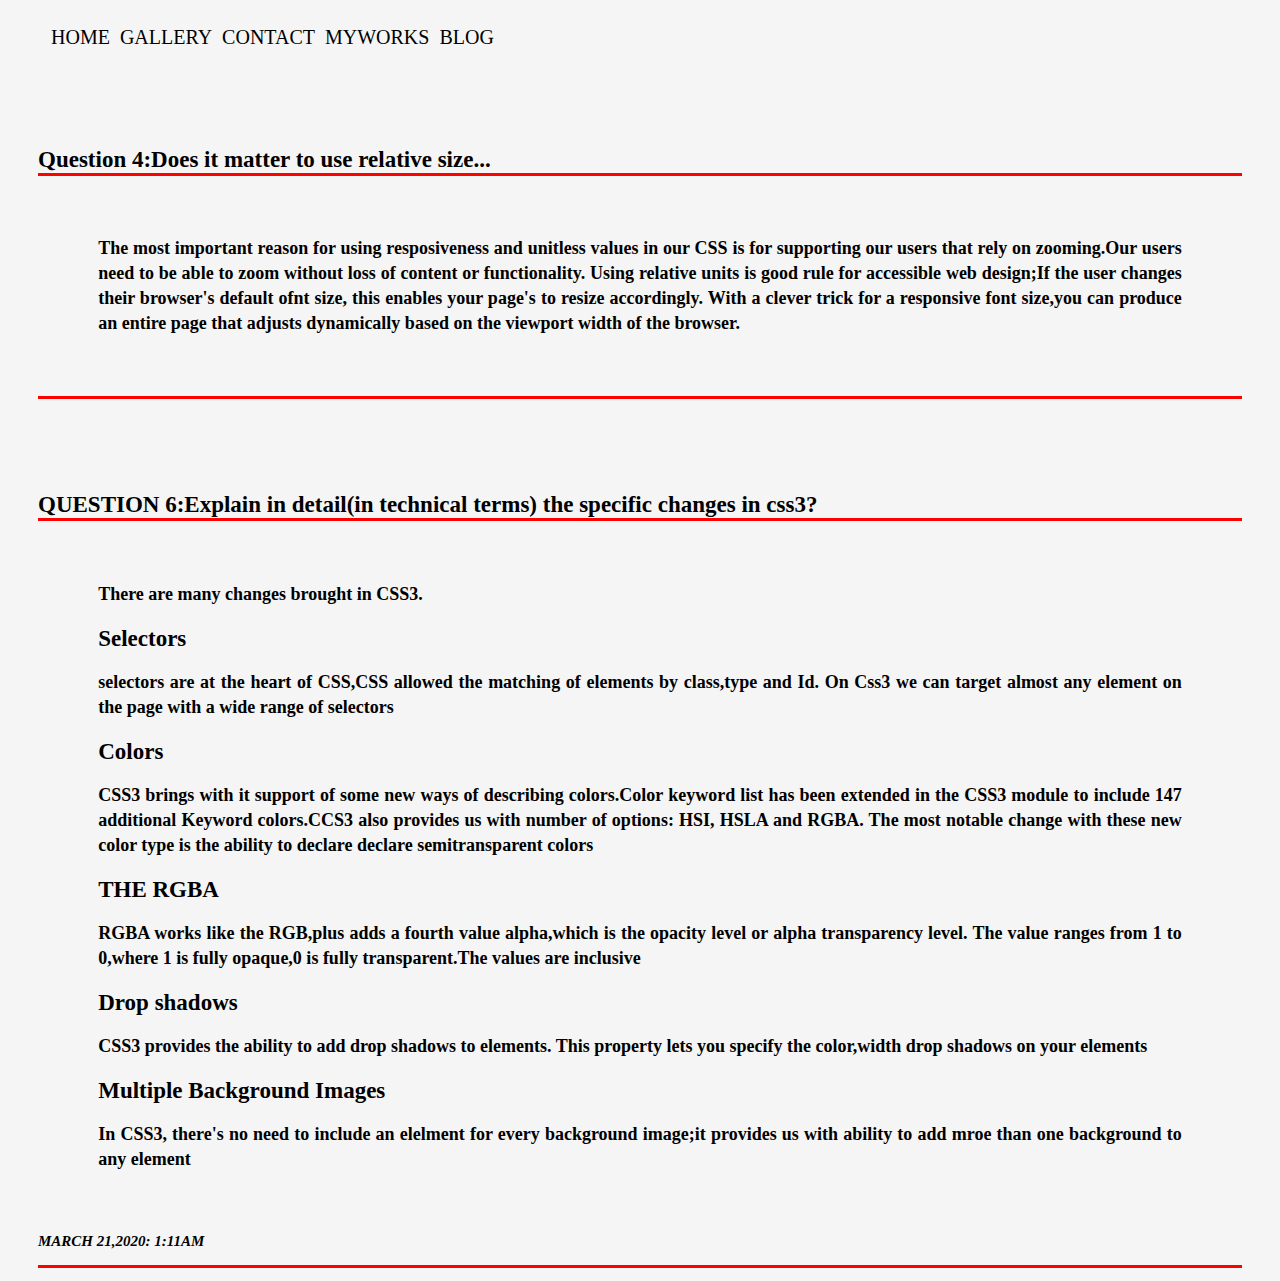
==== blog.html @ 3fd0c374 "setup the starter file" ====
<!DOCTYPE html>
<html lang="en">
<head>
    <meta charset="UTF-8">
    <meta name="viewport" content="width=device-width, initial-scale=1.0">
    <title>Misgananw M / Blog</title>
    <link rel="icon" href="ico.png">
    <link rel="stylesheet" href="./assets/css/style.css">
</head>
<body>
   <header>
    <nav><ul>
        <li><a href="index.html" >HOME</a></li>
        <li><a href="gallery.html" >GALLERY</a></li>
        <li><a href="contact.html">CONTACT</a></li>
        <li><a href="myworks.html">MYWORKS</a></li>
        <li><a href="blog.html" target="_blank">BLOG</a></li>
    </ul></nav>
   </header>
<!--div -->
<div id="content">
    <Section>
    <p class="title">Question 4:Does it matter to use relative size...</p>
<div class="title">
    <article>
        The most important reason for using resposiveness and unitless values in our CSS 
        is for supporting our users that rely on zooming.Our users need to be able to zoom without loss of content or functionality.
        Using relative units is good rule for accessible web design;If the user changes their browser's 
        default ofnt size, this enables your page's to resize accordingly.
        With a clever trick for a responsive font size,you can produce an entire page that adjusts dynamically 
        based on the viewport width of the browser.
    </article> 
</div>
</Section>

<Section>
    <p class="title">QUESTION 6:Explain in detail(in technical terms) the specific changes in css3?</p>
<div class="title">
    <article>
       <p>There are many changes brought in CSS3.</p>
       <h2>Selectors</h2>
       selectors are at the heart of CSS,CSS allowed the matching of elements by class,type and Id.
       On Css3 we can target almost any element on the page with a wide range of selectors<br>
       <h2>Colors</h2>
       CSS3 brings with it support of some new ways of describing colors.Color keyword list has been extended in the CSS3 
        module to include 147 additional Keyword colors.CCS3 also provides us with number of options: HSI, HSLA and RGBA.
        The most notable change with these new color type is the ability to declare <strong>declare semitransparent colors</strong>
        <h2>THE RGBA</h2>
    RGBA works like the RGB,plus adds a fourth value alpha,which is the opacity level or alpha transparency level.
    The value ranges from 1 to 0,where 1 is fully opaque,0 is fully transparent.The values are inclusive
    <h2>Drop shadows</h2>
    CSS3 provides the ability to add drop shadows to elements.
    This property lets you specify the color,width drop shadows on your elements
    <h2>Multiple Background Images</h2>
    In CSS3, there's no need to include an elelment for every background image;it provides us with ability to add mroe than one background to any element
</article>
    <p class="date">march 21,2020: 1:11am</p>
    

</div>
</Section>

</div>

</body>
</html>
---- assets/css/style.css ----
/* external css */
@media screen and (min-width: 480px) {
    body {
      background-color: lightgreen;
    }
  }

 body{
    background-color:whitesmoke;
} 


#top{
    top:20px;
}
section {
    font-family: Cambria, Cochin, Georgia, Times, 'Times New Roman', serif;
    padding:5px 30px;
    margin-top: 60px;
    position: relative;
}
/* link style */
nav>ul>li {
    display:inline-block;
    padding: 10px 3px;
    font-size:20px;
}
nav>ul>li>a{
    text-decoration:none;
    color:black;
    size:36px;
} 
a:hover{
    border-bottom: solid red;
}
article {
    font-size: 18px;
    line-height: 25px;
    text-align: justify;
    margin: 5%;
}
.title {
    font-size: 23px;
    font-weight: bold;
    border-bottom: solid red;
}
.date {
    font-style: italic;
    font-size: 15px;
    text-transform: uppercase; }
h2{
    font-size: 23px;
    line-height: 25px;
    text-align: justify;
   
}
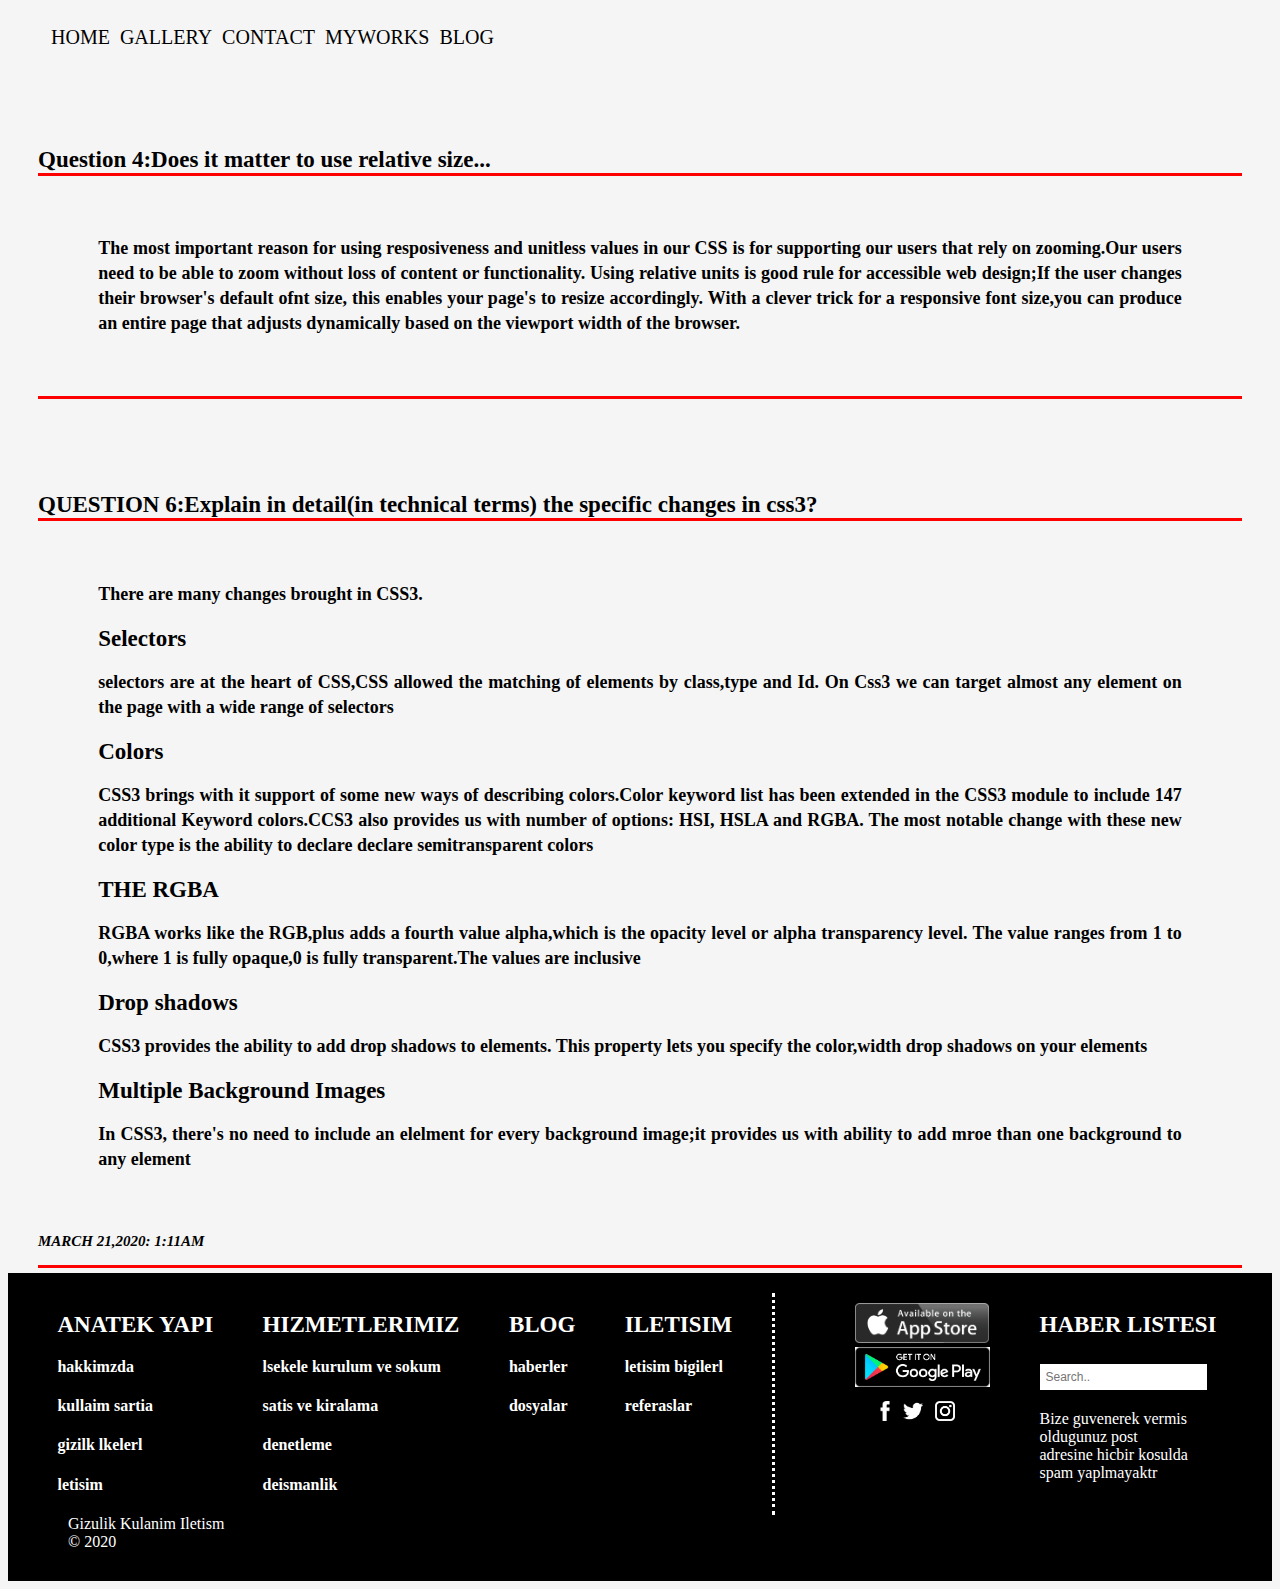
==== commit 9e928ad4: "add footer to cv pages" ====
--- a/blog.html
+++ b/blog.html
@@ -61,6 +61,53 @@
 </Section>
 
 </div>
-
+<footer>
+    <div class="parent">
+      <div class ="child1">
+        <h2>ANATEK YAPI</h2>
+        <h4>hakkimzda</h4>
+        <h4>kullaim sartia</h4>
+        <h4>gizilk lkelerl</h4>
+        <h4>letisim</h4>
+        
+      </div>
+      <div class ="child2">
+        <h2>HIZMETLERIMIZ</h2>
+        <h4>lsekele kurulum ve sokum</h4>
+        <h4>satis ve kiralama</h4>
+        <h4>denetleme</h4>
+        <h4>deismanlik</h4>
+      </div>
+      <div class ="child3">
+        <h2>BLOG</h2>
+        <h4>haberler</h4>
+        <h4>dosyalar</h4>
+        
+      </div>
+      <div class ="child4">
+        <h2>ILETISIM</h2>
+        <h4>letisim bigilerl</h4>
+        <h4>referaslar</h4>
+        
+      </div>
+      <div class ="child5">
+        <img  src="assets/images/applestore.png" alt="applestore" height="40">
+        <br><img src="assets/images/googleplay.png" alt="applestore" height="40">
+        <br>
+        <div class="social_items"><img src="assets/images/facebook.png" alt="applestore" height="20">&nbsp;
+        <img src="assets/images/twitter.png" alt="applestore" height="20">&nbsp;&nbsp;
+        <img src="assets/images/in.png" alt="applestore" height="20"></div>
+        
+      </div>
+      <div class ="child6">
+        <h2>HABER LISTESI </h2>
+        <input type="text" placeholder="Search.." class="search_bar">
+        
+        <div class="long_text">Bize guvenerek vermis oldugunuz  post adresine   hicbir kosulda spam yaplmayaktr</div>
+         </div>
+    </div>
+    <div class="another_parent">Gizulik Kulanim Iletism</div>
+    <div class="another_parent1">&copy; 2020</div>
+  </footer>
 </body>
 </html> --- a/assets/css/style.css
+++ b/assets/css/style.css
@@ -56,3 +56,53 @@
 }
 
 
+.parent{
+    padding-top: 20px;
+    background-color: black;
+    color: white;
+    display: flex;
+    justify-content: space-evenly;
+}
+.child4{
+    border-style:dotted;
+    border-top: black;
+    border-bottom:black;
+    border-left: black;
+    padding-right:40px;
+
+}
+.child5{
+    padding-left: 30px;
+    padding-top: 10px;
+
+}
+.social_items{
+    padding-top: 10px;
+    padding-left: 20px;
+}
+.another_parent{
+   background-color: black;
+   color:white;
+    display: block;
+    padding-left: 60px;
+}
+.another_parent1{
+    background-color: black;
+    color:white;
+     display: block;
+     padding-left: 60px;
+     padding-bottom: 30px;
+ }
+.search_bar{
+    padding: 6px;
+  border: none;
+  margin-top: 8px;
+  margin-right: 16px;
+  font-size: 12px;
+}
+.long_text{
+    width: 150px;
+    padding-top: 20px
+}
+
+
